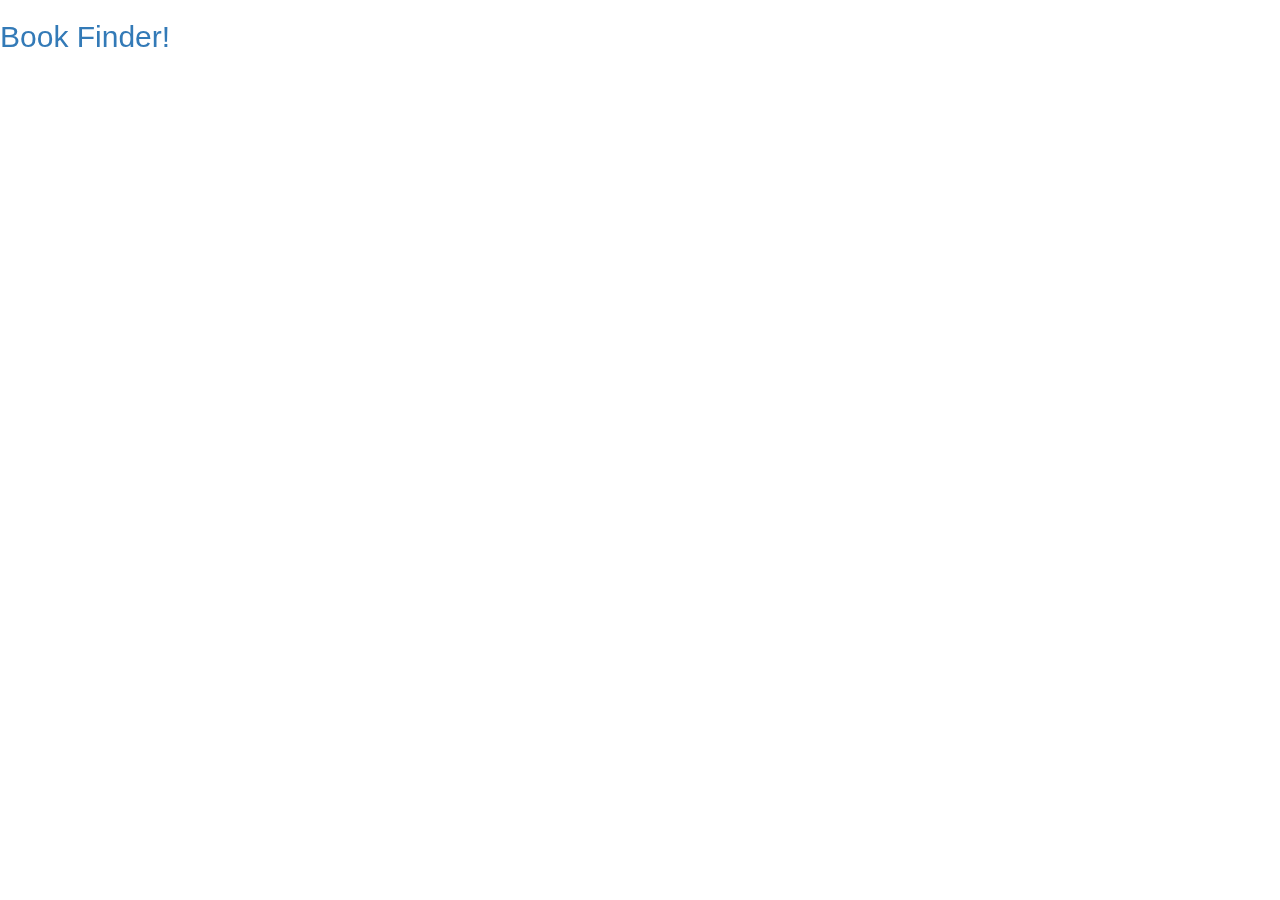
==== index.html @ a663316c "initial setup" ====
<!DOCTYPE html>
<html ng-app="myApp">
  <head>
    <title>My Book Finder</title>
    <link rel="stylesheet" href="https://maxcdn.bootstrapcdn.com/bootstrap/3.3.7/css/bootstrap.min.css">
    <link rel="stylesheet" href="styles.css" />
  </head>
<body ng-controller="mainCtrl">

  <nav class='home'>
    <h2><a ui-sref='home'>Book Finder!</a></h2>
  </nav>

<ui-view></ui-view>

<script src="https://ajax.googleapis.com/ajax/libs/angularjs/1.6.3/angular.js"></script>
<script src="https://cdnjs.cloudflare.com/ajax/libs/angular-ui-router/0.4.2/angular-ui-router.js"></script>
<script src="./js/app.js"></script>
<script src="./js/mainCtrl.js"></script>
<script src="./js/mainService.js"></script>

</body>
</html>
---- styles.css ----
* {
  height: 100% vh;
}

nav.home {
  position: fixed;
  top: 0;
  height: 50px;
  width: 100%;
}

#home-logo {
  width: 306px;
  margin-left: 40.6%;
  margin-right: 41%;
  /*position: absolute;*/
  margin-top: 173px;
}

#search-button {
  width: 80px;
}

#home-searchbar {
  width: 625px;
  height: 32px;
}

#home-search {
  margin-top: 25px;
  display: flex;
  justify-content: center;
  margin-bottom: 25px;
}

p.home {
  margin-top: 12px;
  display: flex;
  justify-content: center;
  margin-bottom: 10px;
  font-size: 14px;
}
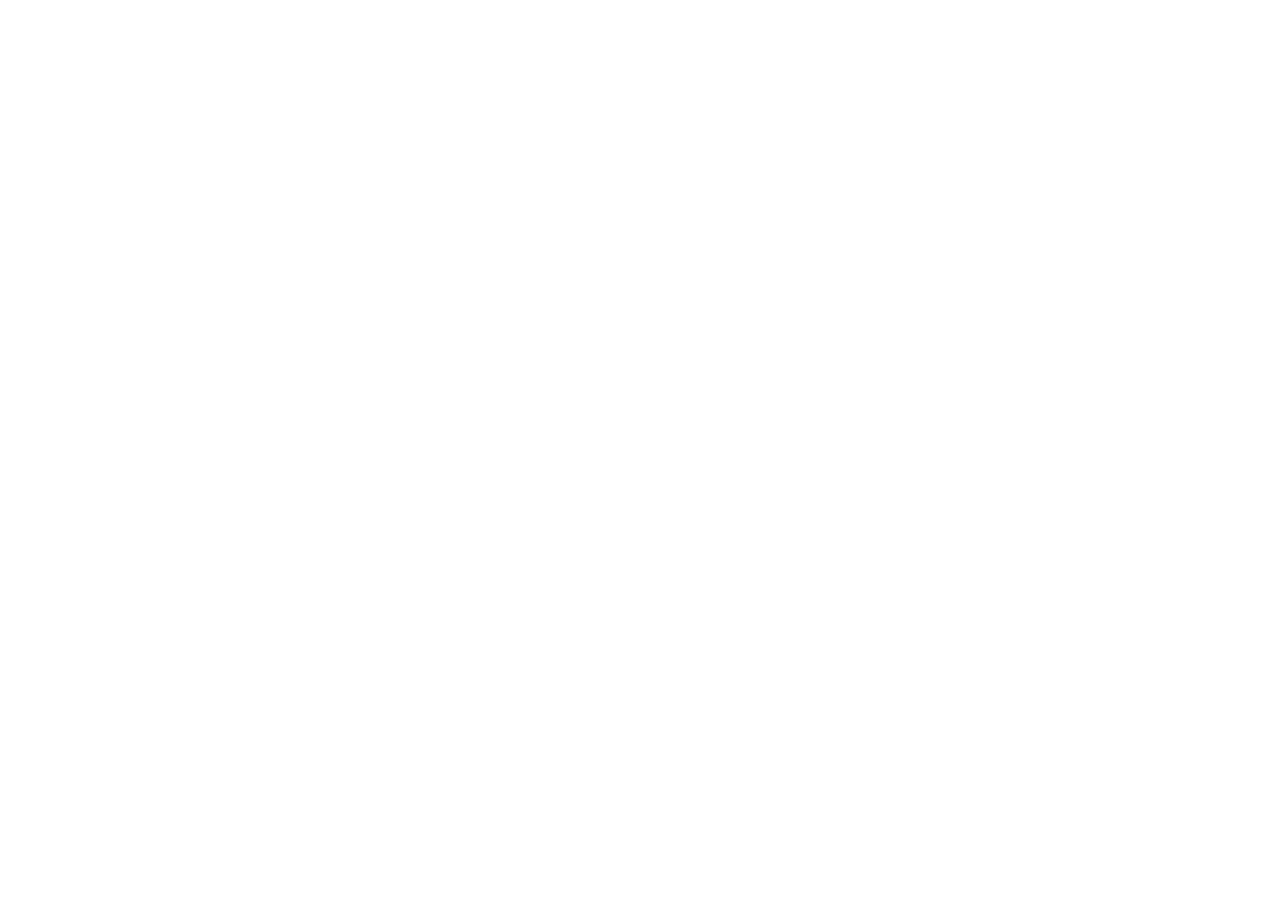
==== commit 0f0da13b: "initial styling of results page" ====
--- a/index.html
+++ b/index.html
@@ -1,15 +1,11 @@
 <!DOCTYPE html>
 <html ng-app="myApp">
   <head>
-    <title>My Book Finder</title>
+    <title>Google Books (Clone)</title>
     <link rel="stylesheet" href="https://maxcdn.bootstrapcdn.com/bootstrap/3.3.7/css/bootstrap.min.css">
     <link rel="stylesheet" href="styles.css" />
   </head>
 <body ng-controller="mainCtrl">
-
-  <nav class='home'>
-    <h2><a ui-sref='home'>Book Finder!</a></h2>
-  </nav>
 
 <ui-view></ui-view>
 
--- a/styles.css
+++ b/styles.css
@@ -1,5 +1,9 @@
 * {
   height: 100% vh;
+}
+
+*:focus {
+  outline: none;
 }
 
 nav.home {
@@ -11,26 +15,44 @@
 
 #home-logo {
   width: 306px;
-  margin-left: 40.6%;
-  margin-right: 41%;
-  /*position: absolute;*/
+  display: block;
+  margin: auto;
   margin-top: 173px;
 }
 
 #search-button {
-  width: 80px;
+  width: 73px;
+  margin-left: 10px;
+  margin-top: 2px;
 }
 
 #home-searchbar {
-  width: 625px;
-  height: 32px;
+  width: 637px;
+  height: 33px;
+  border-radius: 1px;
+  border: 1px solid #d9d9d9;
+  border-top: 1px solid #c0c0c0;
+  font-size: 17px;
+  padding-left: 8px;
+}
+
+#home-searchbar:hover {
+  border-radius: 1px;
+  border: 2px solid #d9d9d9;
+  border-top: 2px solid #c0c0c0;
+}
+
+#home-searchbar:focus {
+  outline: none;
 }
 
 #home-search {
-  margin-top: 25px;
+  margin-top: 23px;
   display: flex;
   justify-content: center;
-  margin-bottom: 25px;
+  margin-bottom: 29px;
+  margin-left: 30px;
+  margin-right: 30px;
 }
 
 p.home {
@@ -39,4 +61,157 @@
   justify-content: center;
   margin-bottom: 10px;
   font-size: 14px;
-}
+  font-family: arial, sans-serif;
+}
+
+p.my-library {
+  margin-top: 11px;
+  display: flex;
+  justify-content: center;
+  margin-bottom: 11px;
+  font-size: 13px;
+  font-family: arial, sans-serif;
+}
+
+a.my-library {
+  color: #0000EE !important;
+}
+
+#signin-button {
+  float: right;
+  width: 72px;
+  margin-right: 1.8%;
+  margin-top: 15px;
+}
+
+#menu-button {
+  float: right;
+  width: 36px;
+  margin-top: 14px;
+  margin-right: .6%;
+}
+
+footer {
+  width: 100%;
+  height: 50px;
+  background-color: #f2f2f2;
+  position: fixed;
+  bottom: 0;
+  display: flex;
+  align-items: center;
+  justify-content: space-between;
+  border-top: 1px solid #e4e4e4;
+}
+
+a {
+  display: inline;
+  color: rgb(102, 102, 102);
+  font-size: 13px;
+}
+
+.left-footer {
+  text-decoration: none;
+  float: left;
+  list-style: none;
+  margin-bottom: 0;
+  margin-left: -23px;;
+  width: 226px;;
+  display: flex;
+  justify-content: space-around;
+  margin-top: 1px;
+}
+
+.right-footer {
+  text-decoration: none;
+  float: right;
+  list-style: none;
+  margin-bottom: 0;
+  margin-right: 16px;
+  width: 190px;
+  display: flex;
+  justify-content: space-around;
+  margin-top: 1px;
+}
+
+nav.results {
+  height: 123px;
+  width: 100%;
+  background-color: rgb(250, 250, 250);
+  border-bottom: 1px solid #e4e4e4;
+}
+
+#google-logo {
+  width: 127px;
+  margin-top: -7px;
+  margin-left: 10px;
+  margin-right: 9px;
+}
+
+#results-searchbar {
+  width: 633px;
+  height: 46px;
+  font-size: 16px;
+  padding-right: 50px;
+  margin-top: 19px;
+  margin-right: 0;
+  padding-left: 16px;
+  padding-top:5 px;
+  border-radius: 3px;
+  border: 1px solid #d9d9d9;
+  border-style: outset;
+  border-top: 1px solid #c0c0c0;
+}
+
+/*#searchbar-div {
+  display: inline;
+  width: 632px;
+}*/
+
+#signin-button-results {
+  float: right;
+  width: 72px;
+  margin-right: 2%;
+  margin-top: 28px;
+}
+
+#menu-button-results {
+  float: right;
+  width: 40px;
+  margin-top: 29px;
+  margin-right: .6%;
+}
+
+#mag-glass{
+  /*float: right;*/
+  width: 25px;
+  margin-left: -46px;
+  margin-top: -5px;
+}
+
+#microphone {
+  /*float: right;*/
+  width: 30px;
+  margin-top: -6px;
+  margin-left: -72px;;
+}
+
+.options {
+  margin-top: 24px;
+  margin-left: 137px;
+  width: 630px;
+}
+
+.options a {
+  margin-left: 29px;
+}
+
+.settings {
+  float: right;
+  margin-top: 2px;
+}
+
+.tools {
+  float: right;
+  margin-top: 2px;
+
+}
